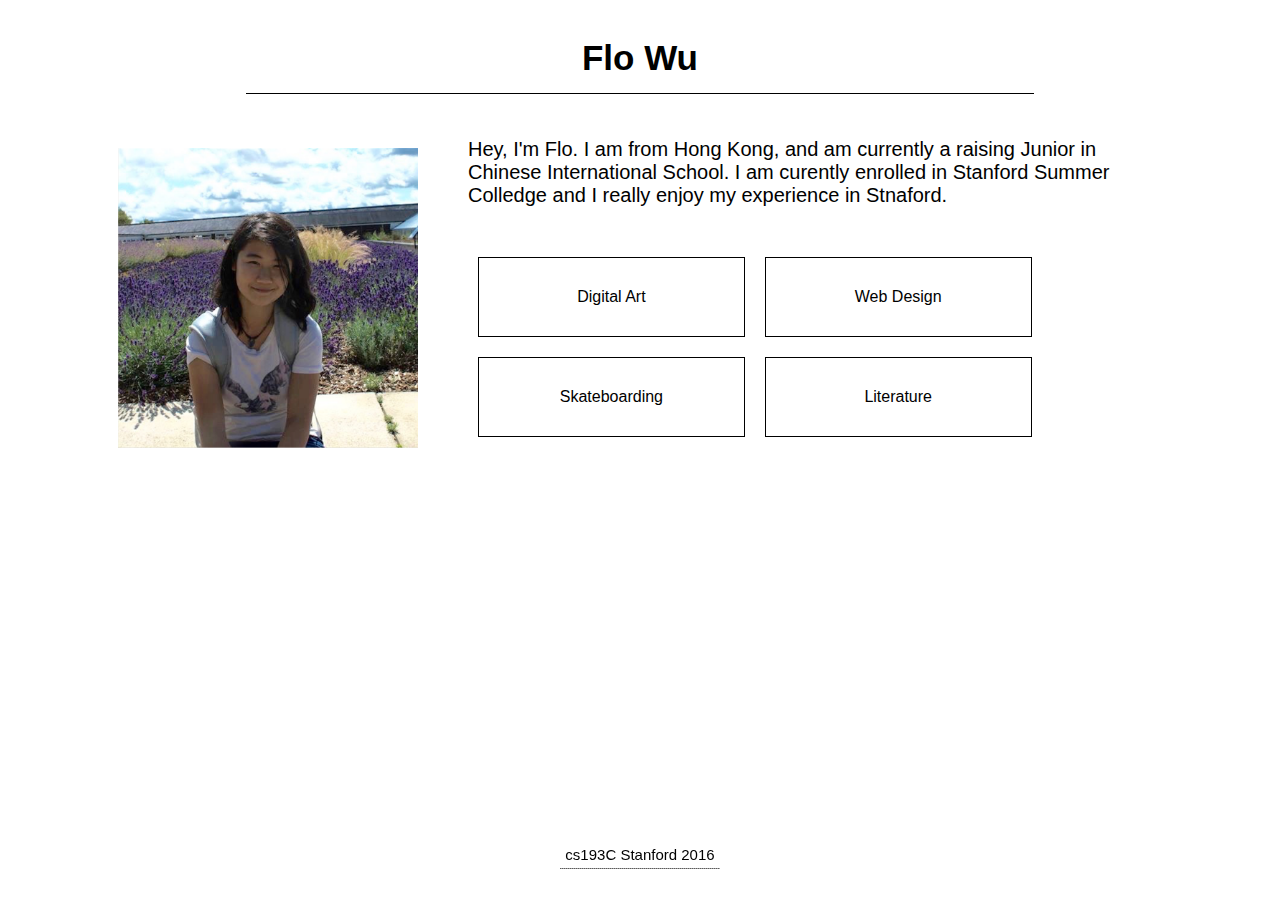
==== personal.html @ 364044d2 "basic css layout: step 2" ====
<!-- personal website for pset0 of cs193
Florence Wu Stanford Summer 2016 -->

<!DOCTYPE html>
<html>

<head>
<meta charset = "UTF-8">
<title>Flo Wu</title>
<link rel="stylesheet" type="text/css" href="./css/personal.css">
</head>

<body>

    <!-- Your name at the top of the page as an <h1> heading. -->
    <h1> Flo Wu </h1>

    <!-- A few paragraphs about yourself.  Be sure to include the word Stanford at least twice in your paragraphs-->
    <img src="./img/profile.jpg" alt="picture of me">
    <p> 
        Hey, I'm Flo. I am from Hong Kong, and am currently a raising Junior in Chinese 
        International School. I am curently enrolled in Stanford Summer Colledge and I 
        really enjoy my experience in Stnaford. 
    </p>
    
    <!-- A list of hobbies or interest displayed as an HTML unordered list.  Link at least two of your hobbies or interests to websites related to those interests.-->
    <ul>
        <li> Digital Art </li>
        <li> Web Design </li>
    </ul>

    <ul>
        <li> Skateboarding </li>
        <li> Literature </li>
    </ul>

    <footer> cs193C Stanford 2016 </footer>
    
</body>

</html>
---- css/personal.css ----
html {
    font-family: sans-serif;
}

h1 {
    text-align: center;
    font-size: 35px;
    padding: 15px 15px;
    border-bottom: 1px solid black;
    width: 60%;
    display: block;
    margin-left: auto;
    margin-right: auto;
}

p {
    padding: 20px 20px;
    max-width: 75%;
    display: block;
    margin-left: auto;
    margin-right: auto;
    font-size: 20px;
}

img {
    float: left;
    width: 300px;
    height: 300px;
    padding: 20px 40px 10px 100px;
    margin: 10px;
}

footer {
    text-align: center;
    font-size: 15px;
    border-bottom: 1px dotted black;
    padding: 5px;
    max-width: 15%;
    position: fixed;
    top: 95%;
    left: 50%;
    margin-right: -50%;
    transform: translate(-50%, -50%);
}

li {
    border: 1px solid black;
    text-align: center;
    padding: 30px 10px;
    width: 20%;
    margin: 10px;
    vertical-align: text-top;
    float: left;
    list-style: none;
}
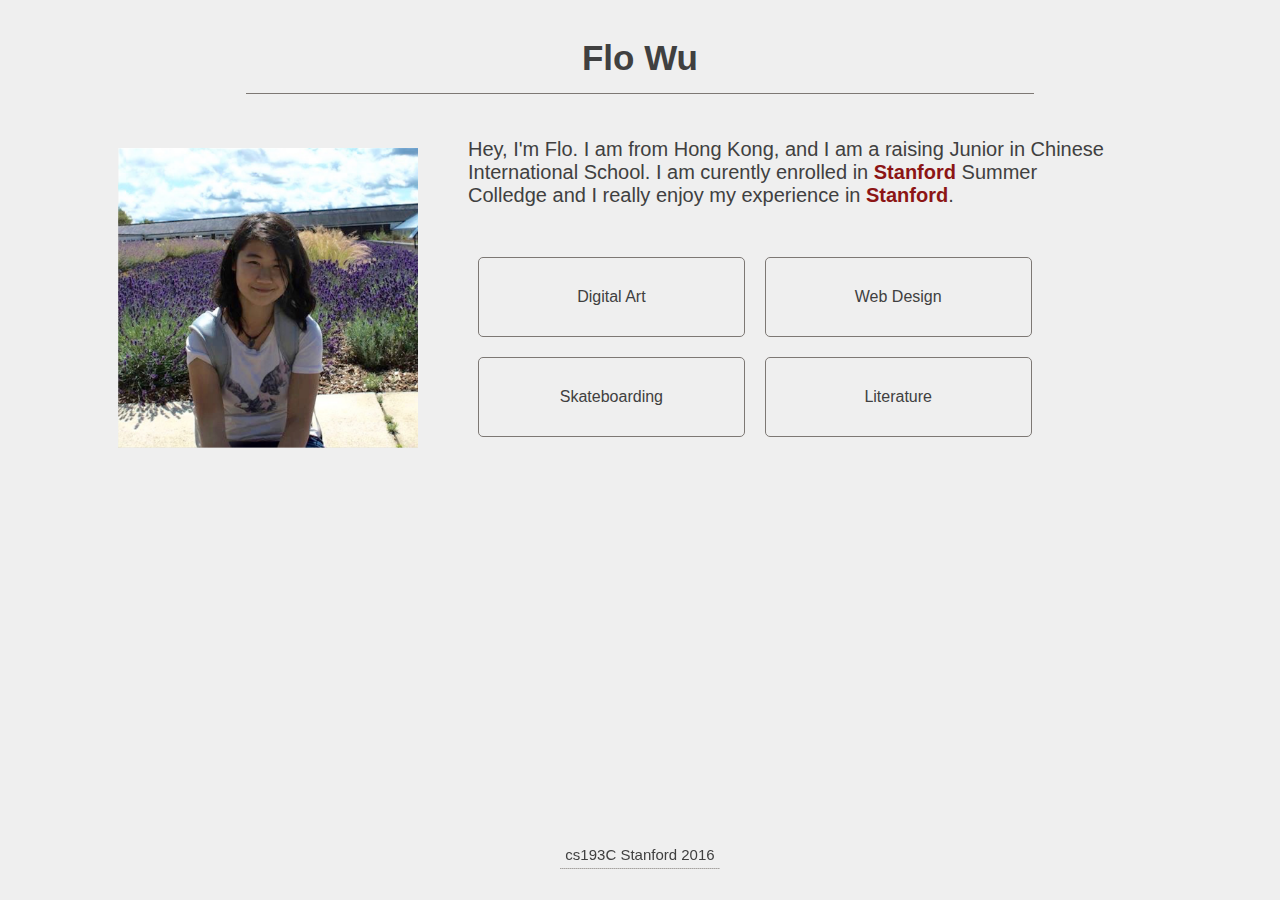
==== commit c9a05ed5: "css done" ====
--- a/personal.html
+++ b/personal.html
@@ -18,20 +18,20 @@
     <!-- A few paragraphs about yourself.  Be sure to include the word Stanford at least twice in your paragraphs-->
     <img src="./img/profile.jpg" alt="picture of me">
     <p> 
-        Hey, I'm Flo. I am from Hong Kong, and am currently a raising Junior in Chinese 
-        International School. I am curently enrolled in Stanford Summer Colledge and I 
-        really enjoy my experience in Stnaford. 
+        Hey, I'm Flo. I am from Hong Kong, and I am a raising Junior in Chinese 
+        International School. I am curently enrolled in <b><span>Stanford</span></b> Summer Colledge and I 
+        really enjoy my experience in <b><span>Stanford</span></b>. 
     </p>
     
     <!-- A list of hobbies or interest displayed as an HTML unordered list.  Link at least two of your hobbies or interests to websites related to those interests.-->
     <ul>
-        <li> Digital Art </li>
-        <li> Web Design </li>
+        <li><a href="http://portfolio.deviantart.com/">Digital Art</a></li>
+        <li><a href="https://github.com/oaklen">Web Design</a></li>
     </ul>
 
     <ul>
-        <li> Skateboarding </li>
-        <li> Literature </li>
+        <li><a href="http://skateboarding.transworld.net/">Skateboarding</a></li>
+        <li><a href="http://www.barnesandnoble.com/b/books/_/N-1fZ29Z8q8">Literature</a></li>
     </ul>
 
     <footer> cs193C Stanford 2016 </footer>
--- a/css/personal.css
+++ b/css/personal.css
@@ -1,12 +1,14 @@
 html {
     font-family: sans-serif;
+    background-color: #efefef;
+    color: #404040;
 }
 
 h1 {
     text-align: center;
     font-size: 35px;
     padding: 15px 15px;
-    border-bottom: 1px solid black;
+    border-bottom: 1px solid #7d7874;
     width: 60%;
     display: block;
     margin-left: auto;
@@ -33,7 +35,7 @@
 footer {
     text-align: center;
     font-size: 15px;
-    border-bottom: 1px dotted black;
+    border-bottom: 1px dotted #7d7874;
     padding: 5px;
     max-width: 15%;
     position: fixed;
@@ -44,12 +46,28 @@
 }
 
 li {
-    border: 1px solid black;
+    list-style: none;
+}
+
+a {
+    text-decoration: none;
+    color: #404040;
+    border: 1px solid #7d7874;
     text-align: center;
     padding: 30px 10px;
     width: 20%;
     margin: 10px;
     vertical-align: text-top;
     float: left;
-    list-style: none;
+    border-radius: 5px;
+}
+
+a:hover{
+    color: #efefef;
+    border-color: #404040;
+    background-color: #404040;
+}
+
+span {
+    color: #8c1515;
 }